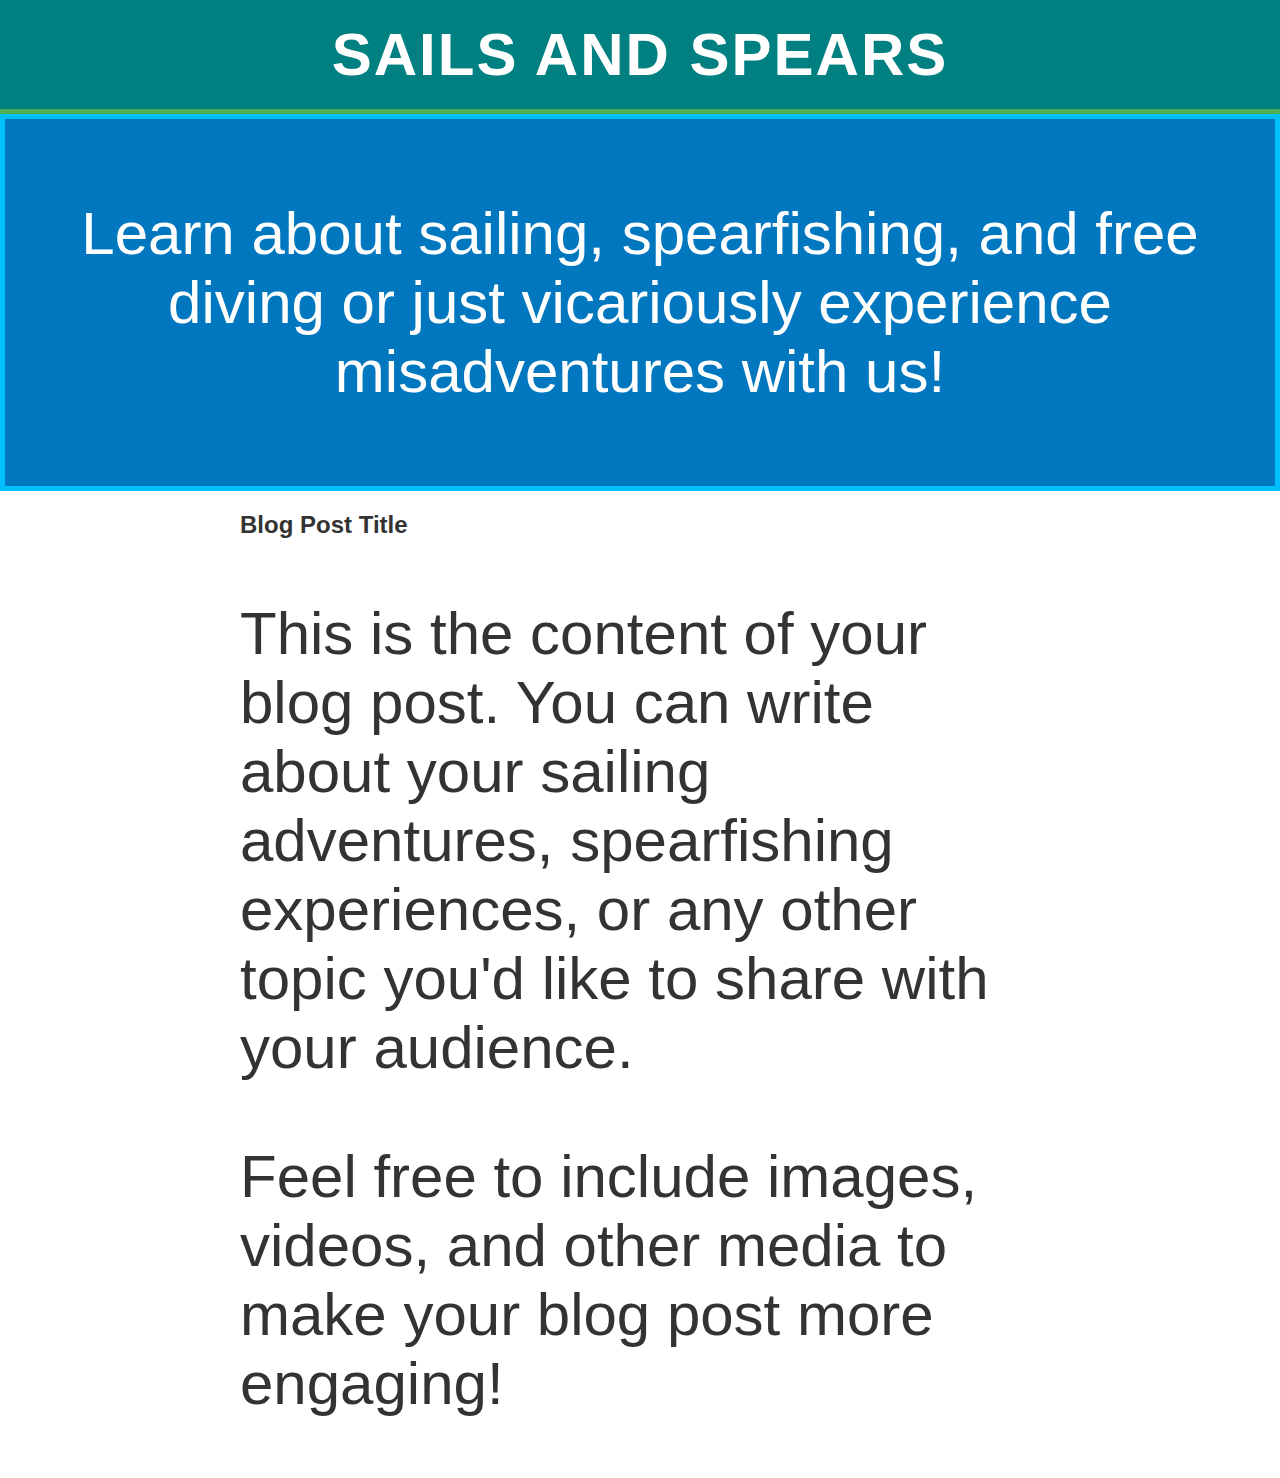
==== blog-post.html @ a95ad313 "Create blog-post.html" ====
<!DOCTYPE html>
<html lang="en">

<head>
    <meta charset="UTF-8">
    <meta name="viewport" content="width=device-width, initial-scale=1.0">
    <link rel="stylesheet" href="styles.css"> <!-- Link to your external CSS file -->
    <style>
        /* Add styles specific to the next section if needed */
        .ocean-section {
            background-color: #0077be; /* Ocean blue background color */
            border: 5px solid #00bfff; /* Blue-green border */
            padding: 20px;
            text-align: center;
            color: #fff; /* White text color */
            font-family: 'RemachineScript', sans-serif; /* Use the custom font */
        }

        /* Increase font size for the header */
        header h1 {
            font-size: 60px; /* Adjust the font size as needed */
        }

        /* Add any additional styles for the blog post content */
        .blog-content {
            max-width: 800px; /* Set a maximum width for the content */
            margin: 0 auto; /* Center the content within the container */
            text-align: left; /* Align text to the left */
            color: #333; /* Set a color for the text */
            font-family: 'Arial', sans-serif; /* Use a fallback font */
        }
    </style>
    <title>Blog Post Title</title>
</head>

<body>

    <header>
        <h1>Sails and Spears</h1>
    </header>

    <section class="ocean-section">
        <!-- Content for the ocean blue section goes here -->
        <p>Learn about sailing, spearfishing, and free diving or just vicariously experience misadventures with us!</p>
    </section>

    <!-- Blog post content -->
    <div class="blog-content">
        <h2>Blog Post Title</h2>
        <p>This is the content of your blog post. You can write about your sailing adventures, spearfishing experiences, or any other topic you'd like to share with your audience.</p>
        <p>Feel free to include images, videos, and other media to make your blog post more engaging!</p>
    </div>

    <!-- The rest of your content goes here -->

</body>

</html>
---- styles.css ----
@font-face {
    font-family: 'BronicShadow';
    src: url('https://raw.githubusercontent.com/MarNami/Sails-and-Spears/main/BronicShadow-axRxE.ttf') format('truetype');
    font-weight: normal;
    font-style: normal;
}

body {
    font-family: 'Arial', sans-serif;
}

h1 {
    font-family: 'BronicShadow', sans-serif;
}

@font-face {
    font-family: 'RemachineScript';
    src: url('https://raw.githubusercontent.com/MarNami/Sails-and-Spears/main/RemachineScriptPersonalUseOnly-yZL3.ttf') format('truetype');
    font-weight: normal;
    font-style: normal;
}

/* Add styles specific to the header section */
header {
    background-color: teal;
    border-bottom: 5px solid #4CAF50;
    text-align: center;
    padding: 20px;
}

h1 {
    font-size: 100px; /* Increase font size */
    color: #fff;
    margin: 0;
    text-transform: uppercase;
    letter-spacing: 2px;
}

/* Add styles specific to the ocean blue section */
.ocean-section {
    background-color: #0077be;
    border: 5px solid #00bfff;
    padding: 20px;
    text-align: center;
    color: #fff;
    font-family: 'RemachineScript', sans-serif;
}

p {
    font-size: 60px;
}

/* Add styles for the blog post thumbnail link */
.blog-thumbnail {
    display: inline-block;
    margin-right: 20px;
    border: 2px solid #00bfff;
}

.blog-thumbnail img {
    width: 300px;
    height: auto;
}

/* Add any additional global styles or overrides */
body {
    margin: 0;
    padding: 0;
    font-family: 'Arial', sans-serif;
}
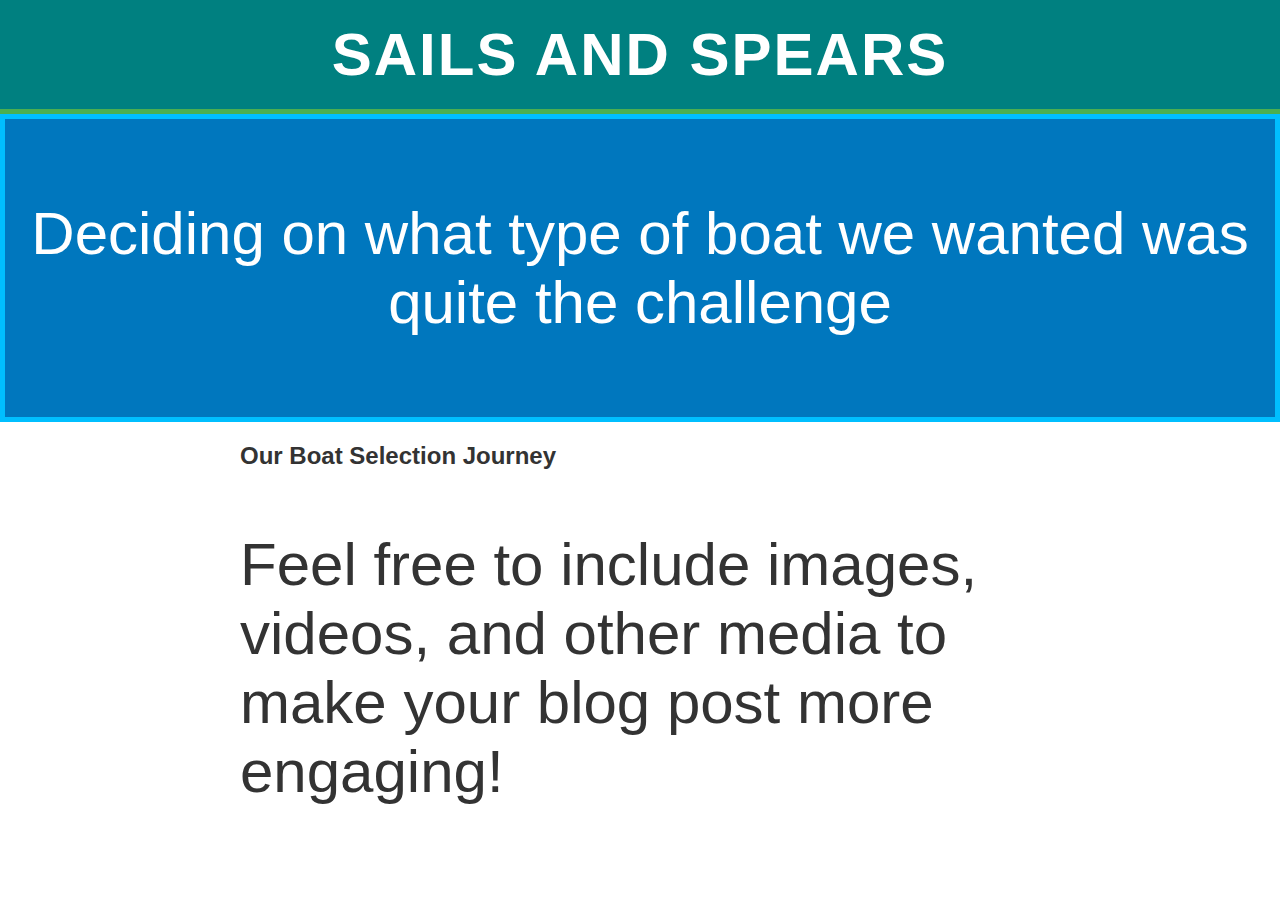
==== commit a3e2c184: "Update blog-post.html" ====
--- a/blog-post.html
+++ b/blog-post.html
@@ -41,13 +41,13 @@
 
     <section class="ocean-section">
         <!-- Content for the ocean blue section goes here -->
-        <p>Learn about sailing, spearfishing, and free diving or just vicariously experience misadventures with us!</p>
+        <p>Deciding on what type of boat we wanted was quite the challenge</p>
     </section>
 
     <!-- Blog post content -->
     <div class="blog-content">
-        <h2>Blog Post Title</h2>
-        <p>This is the content of your blog post. You can write about your sailing adventures, spearfishing experiences, or any other topic you'd like to share with your audience.</p>
+        <h2>Our Boat Selection Journey</h2>
+        <p></p>
         <p>Feel free to include images, videos, and other media to make your blog post more engaging!</p>
     </div>
 
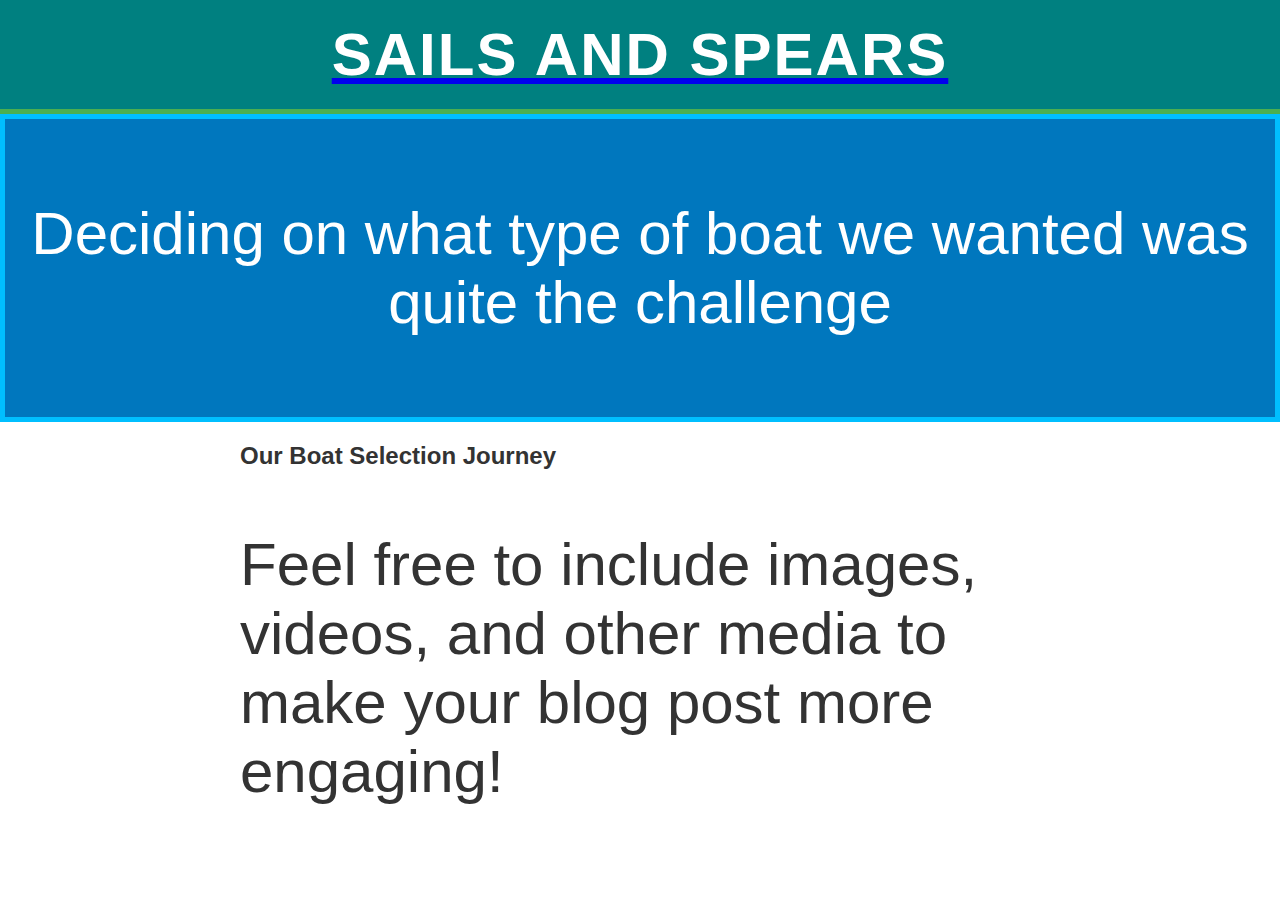
==== commit 5fbfdf48: "Update blog-post.html" ====
--- a/blog-post.html
+++ b/blog-post.html
@@ -36,7 +36,10 @@
 <body>
 
     <header>
-        <h1>Sails and Spears</h1>
+          <a href="index.html">
+            <h1>Sails and Spears</h1>
+        </a>
+
     </header>
 
     <section class="ocean-section">
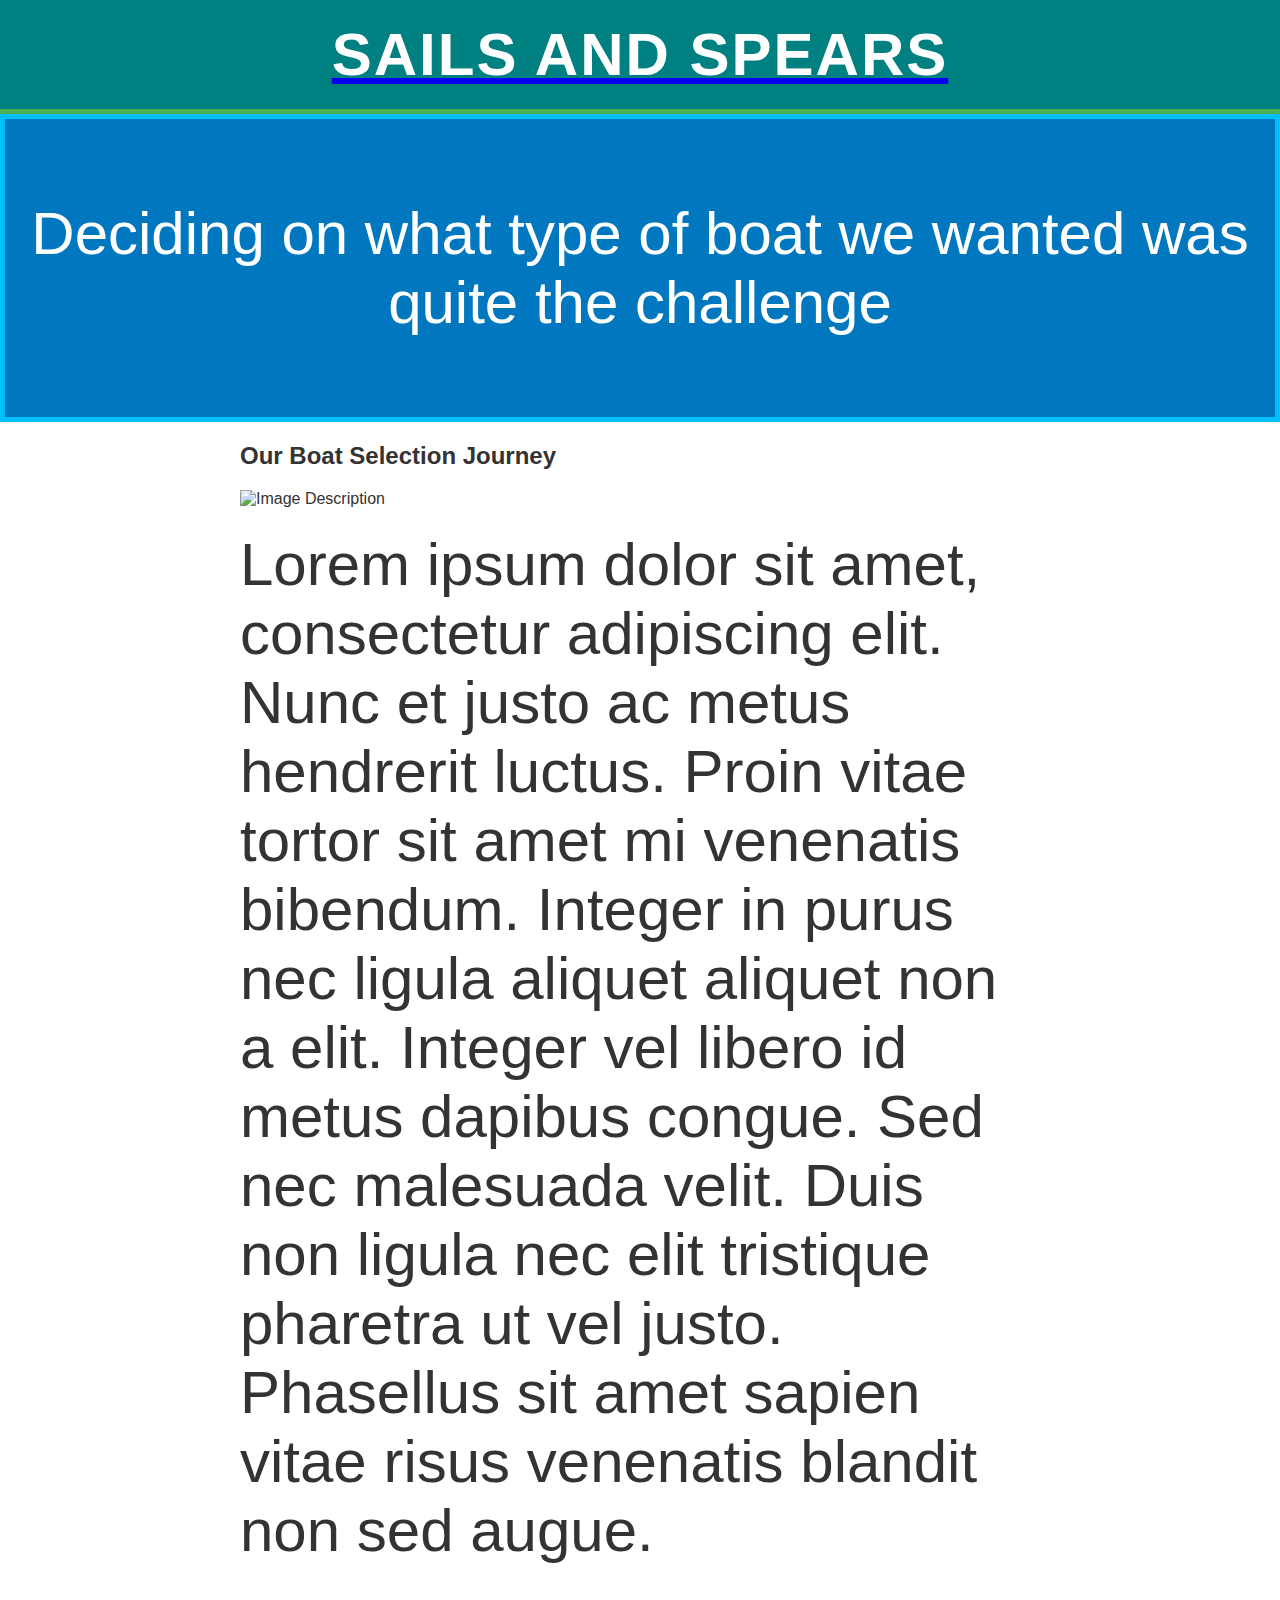
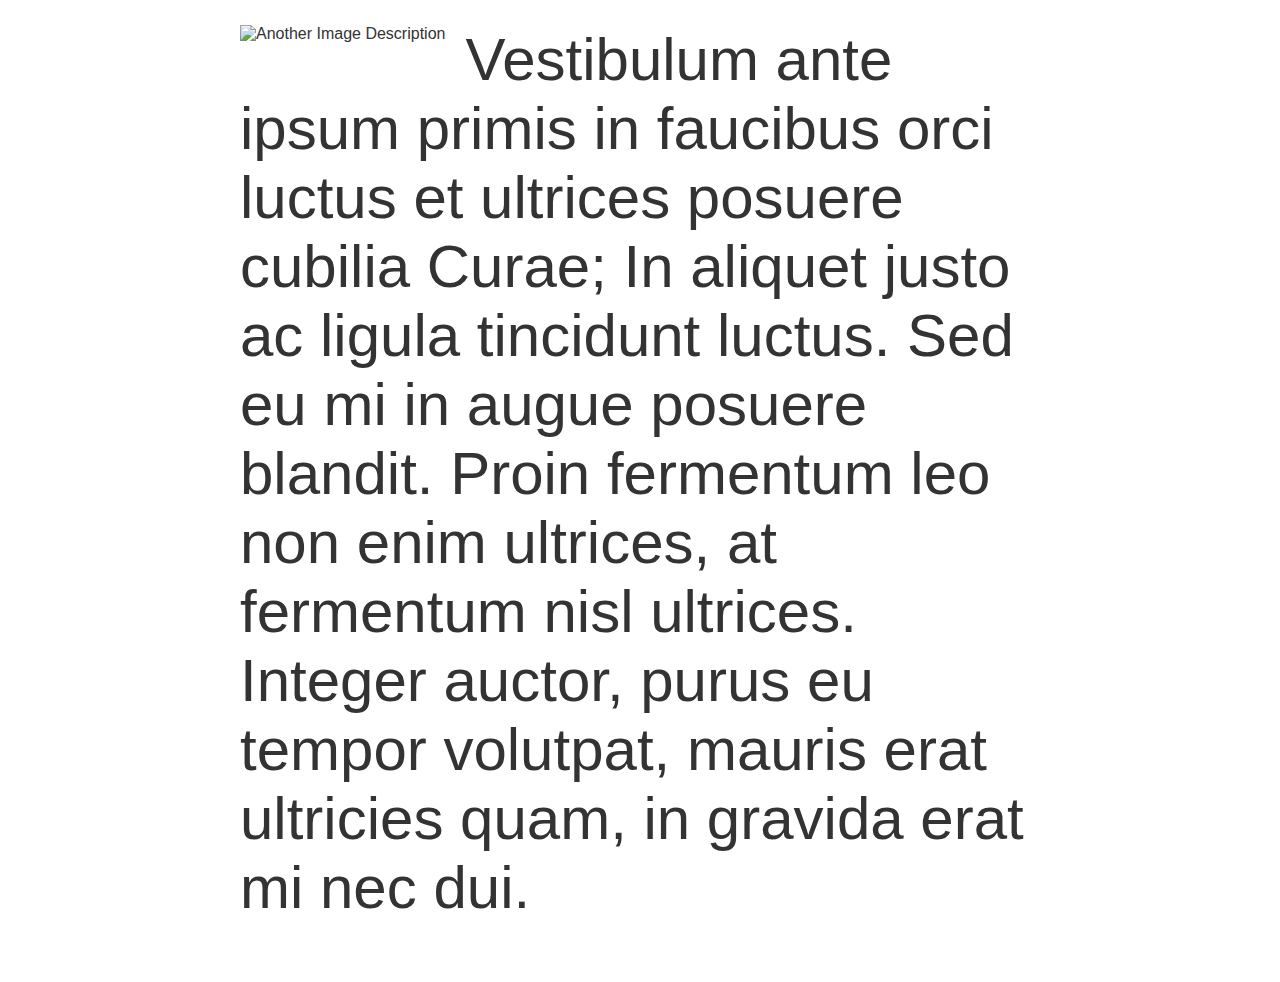
==== commit 780a9a92: "Update blog-post.html" ====
--- a/blog-post.html
+++ b/blog-post.html
@@ -29,17 +29,25 @@
             color: #333; /* Set a color for the text */
             font-family: 'Arial', sans-serif; /* Use a fallback font */
         }
+
+        /* Style for images in the blog content */
+        .blog-image {
+            float: left; /* Float the image to the left */
+            margin: 0 20px 20px 0; /* Add margins to create space around the image */
+            max-width: 100%; /* Make sure the image doesn't exceed its container's width */
+            height: auto; /* Maintain aspect ratio */
+        }
     </style>
-    <title>Blog Post Title</title>
+    <title>Our Boat Selection Journey</title>
 </head>
 
 <body>
 
     <header>
-          <a href="index.html">
+        <!-- Make the "Sails and Spears" heading a link back to the home page -->
+        <a href="index.html">
             <h1>Sails and Spears</h1>
         </a>
-
     </header>
 
     <section class="ocean-section">
@@ -50,8 +58,27 @@
     <!-- Blog post content -->
     <div class="blog-content">
         <h2>Our Boat Selection Journey</h2>
-        <p></p>
-        <p>Feel free to include images, videos, and other media to make your blog post more engaging!</p>
+
+        <!-- First image with text wrapped around -->
+        <img class="blog-image" src="path-to-your-first-image.jpg" alt="Image Description">
+        <p>
+            Lorem ipsum dolor sit amet, consectetur adipiscing elit. Nunc et justo ac metus hendrerit luctus. Proin vitae
+            tortor sit amet mi venenatis bibendum. Integer in purus nec ligula aliquet aliquet non a elit. Integer vel
+            libero id metus dapibus congue. Sed nec malesuada velit. Duis non ligula nec elit tristique pharetra ut vel
+            justo. Phasellus sit amet sapien vitae risus venenatis blandit non sed augue.
+        </p>
+
+        <!-- Second image with text wrapped around -->
+        <img class="blog-image" src="path-to-your-second-image.jpg" alt="Another Image Description">
+        <p>
+            Vestibulum ante ipsum primis in faucibus orci luctus et ultrices posuere cubilia Curae; In aliquet justo ac
+            ligula tincidunt luctus. Sed eu mi in augue posuere blandit. Proin fermentum leo non enim ultrices, at
+            fermentum nisl ultrices. Integer auctor, purus eu tempor volutpat, mauris erat ultricies quam, in gravida
+            erat mi nec dui.
+        </p>
+
+        <!-- More text and images can be added as needed -->
+
     </div>
 
     <!-- The rest of your content goes here -->
@@ -59,3 +86,4 @@
 </body>
 
 </html>
+
